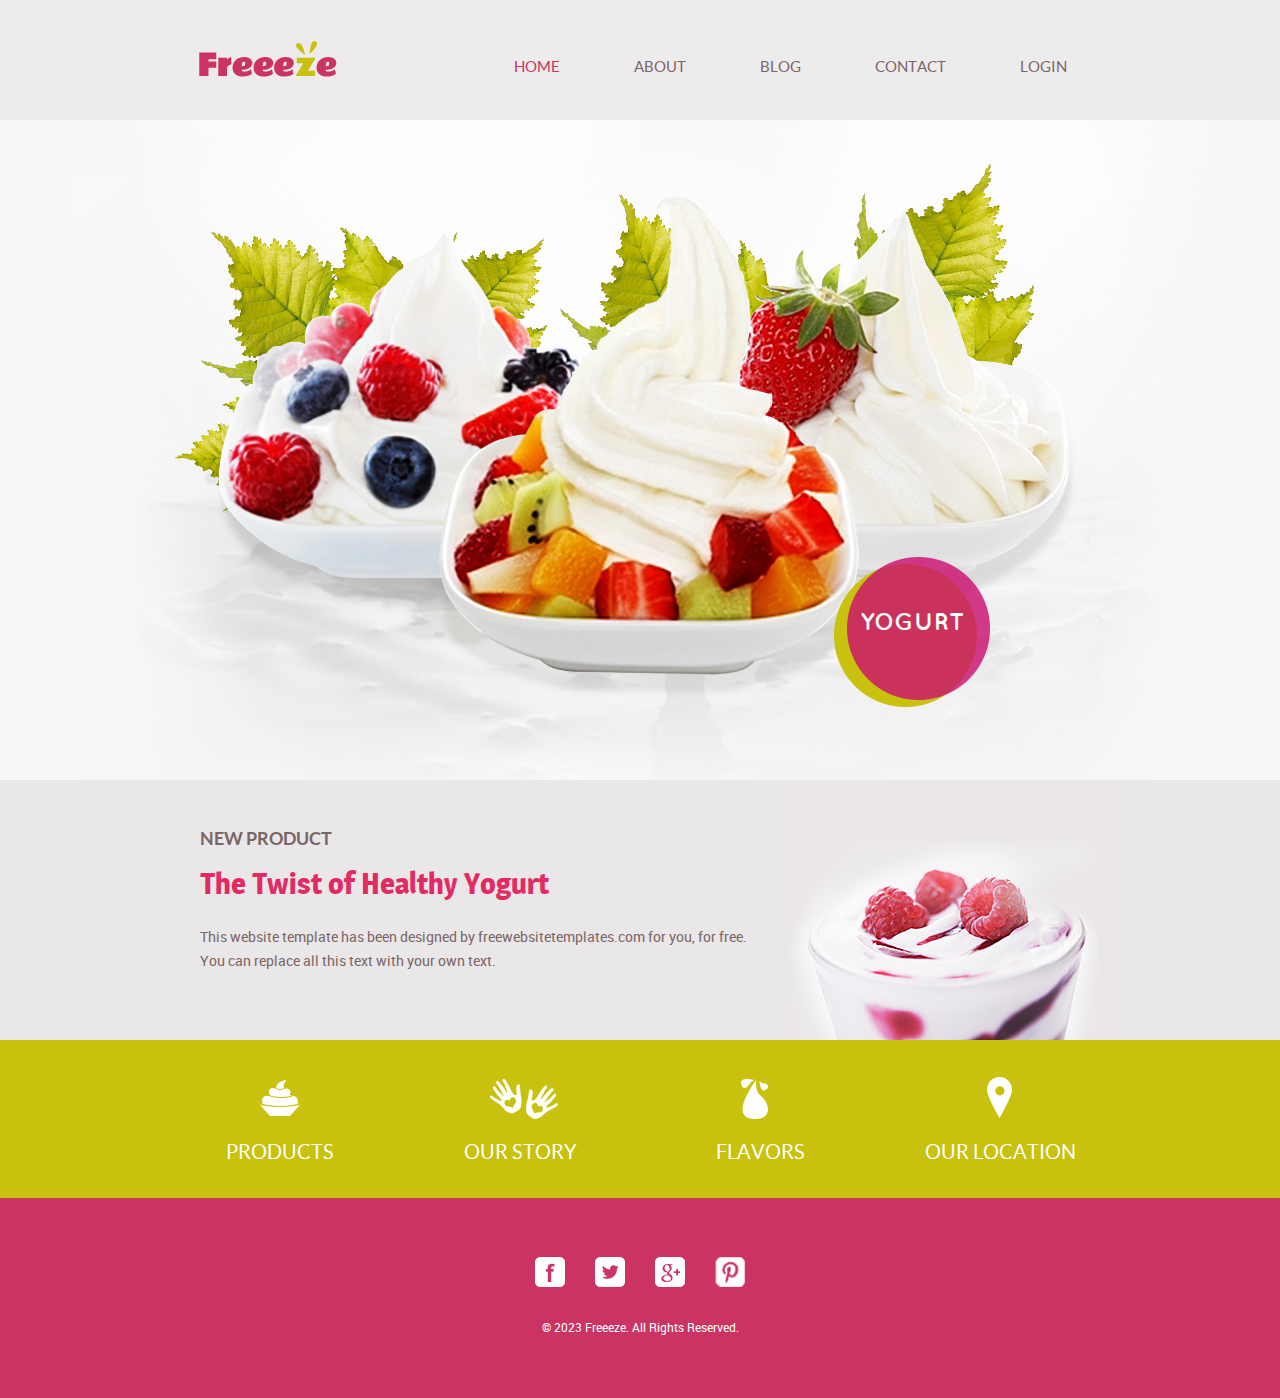
==== frozenyogurtshop/index.html @ 845065ba "first mommit" ====
<!doctype html>
<!-- Website template by freewebsitetemplates.com -->
<html>
<head>
	<meta charset="UTF-8">
	<meta name="viewport" content="width=device-width, initial-scale=1.0">
	<title>Frozen Yogurt Shop</title>
	<link rel="stylesheet" href="css/style.css" type="text/css">
	<link rel="stylesheet" type="text/css" href="css/mobile.css">
	<script src="js/mobile.js" type="text/javascript"></script>
</head>
<body>
	<div id="page">
		<div id="header">
			<div>
				<a href="index.html" class="logo"><img src="images/logo.png" alt=""></a>
				<ul id="navigation">
					<li class="selected">
						<a href="index.html">Home</a>
					</li>
					<li class="menu">
						<a href="about.html">About</a>
						<ul class="primary">
							<li>
								<a href="product.html">Product</a>
							</li>
						</ul>
					</li>
					<li class="menu">
						<a href="blog.html">Blog</a>
						<ul class="secondary">
							<li>
								<a href="singlepost.html">Single post</a>
							</li>
						</ul>
					</li>
					<li>
						<a href="contact.html">Contact</a>
					</li>
					<li>
						<a href="contact.html">Login</a>
					</li>
				</ul>
			</div>
		</div>
		<div id="body" class="home">
			<div class="header">
				<img src="images/bg-home.jpg" alt="">
				<div>
					<a href="product.html">Yogurt</a>
				</div>
			</div>
			<div class="body">
				<div>
					<div>
						<h1>NEW PRODUCT</h1>
						<h2>The Twist of Healthy Yogurt</h2>
						<p>This website template has been designed by freewebsitetemplates.com for you, for free. You can replace all this text with your own text.</p>
					</div>
					<img src="images/yogurt.jpg" alt="">
				</div>
			</div>
			<div class="footer">
				<div>
					<ul>
						<li>
							<a href="product.html" class="product"></a>
							<h1>PRODUCTS</h1>
						</li>
						<li>
							<a href="about.html" class="about"></a>
							<h1>OUR STORY</h1>
						</li>
						<li>
							<a href="product.html" class="flavor"></a>
							<h1>FLAVORS</h1>
						</li>
						<li>
							<a href="contact.html" class="contact"></a>
							<h1>OUR LOCATION</h1>
						</li>
					</ul>
				</div>
			</div>
		</div>
		<div id="footer">
			<div>
				<div class="connect">
					<a href="http://freewebsitetemplates.com/go/facebook/" class="facebook">facebook</a>
					<a href="http://freewebsitetemplates.com/go/twitter/" class="twitter">twitter</a>
					<a href="http://freewebsitetemplates.com/go/googleplus/" class="googleplus">googleplus</a>
					<a href="http://pinterest.com/fwtemplates/" class="pinterest">pinterest</a>
				</div>
				<p>&copy; 2023 Freeeze. All Rights Reserved.</p>
			</div>
		</div>
	</div>
</body>
</html>
---- frozenyogurtshop/css/style.css ----
/* Website template by freewebsitetemplates.com */
body {
	margin: 0;
	padding: 0;
	position: relative;
	width: auto;
}
body #page {
	margin: 0;
	overflow: hidden;
	padding: 0;
	width: auto;
}
a {
	text-decoration: none;
	outline: none;
}
a:active {
	background: none;
}
img {
	border: none;
}
/*-------------------------------------------FONTS---------------------------------------------*/
@font-face {
	font-family: 'roboto-regular-webfont';
	src: url('../fonts/roboto-regular-webfont.eot');
	src: url('../fonts/roboto-regular-webfont.woff') format('woff'), url('../fonts/roboto-regular-webfont.ttf') format('truetype'), url('../fonts/roboto-regular-webfont.svg') format('svg');
}
@font-face {
	font-family: 'quicksand-bold-webfont';
	src: url('../fonts/quicksand-bold-webfont.eot');
	src: url('../fonts/quicksand-bold-webfont.woff') format('woff'), url('../fonts/quicksand-bold-webfont.ttf') format('truetype'), url('../fonts/quicksand-bold-webfont.svg') format('svg');
}
@font-face {
	font-family: 'magra-bold-webfont';
	src: url('../fonts/magra-bold-webfont.eot');
	src: url('../fonts/magra-bold-webfont.woff') format('woff'), url('../fonts/magra-bold-webfont.ttf') format('truetype'), url('../fonts/magra-bold-webfont.svg') format('svg');
}
@font-face {
	font-family: 'lato-regular-webfont';
	src: url('../fonts/lato-regular-webfont.eot');
	src: url('../fonts/lato-regular-webfont.woff') format('woff'), url('../fonts/lato-regular-webfont.ttf') format('truetype'), url('../fonts/lato-regular-webfont.svg') format('svg');
}
@font-face {
	font-family: 'lato-bold-webfont';
	src: url('../fonts/lato-bold-webfont.eot');
	src: url('../fonts/lato-bold-webfont.woff') format('woff'), url('../fonts/lato-bold-webfont.ttf') format('truetype'), url('../fonts/lato-bold-webfont.svg') format('svg');
}
/*----------------------------------------header-styles---------------------------------------*/
#header {
	background-color: #eeebec;
	margin: 0;
	padding: 0;
	position: relative;
	width: 100%;
}
#header div {
	margin: 0 auto;
	max-width: 940px;
	overflow: hidden;
	padding: 41px 10px 27px;
}
#header div a.logo {
	float: left;
	margin: 0 0 0 29px;
	padding: 0;
	width: auto;
}
#header div a.logo img {
	display: block;
	margin: 0;
	padding: 0;
	width: auto;
}
#header div ul {
	display: inline-block;
	float: right;
	list-style: none outside none;
	margin: 0 auto;
	padding: 17px 0 0;
	text-align: center;
	width: 640px;
}
#header div ul li {
	display: inline-block;
	*float: left; /* Needed for IE7 and old versions */
	margin: 0 35px;
	padding: 0;
	position: relative;
	width: auto;
}
#header div ul li a {
	color: #7a6666;
	font-family: lato-regular-webfont;
	font-size: 15px;
	font-weight: normal;
	line-height: 15px;
	margin: 0;
	padding: 0;
	text-align: center;
	text-transform: uppercase;
}
#header div ul li.selected a, #header div ul li.selected a:hover {
	color: #cb3362;
}
#header div ul li a:hover, #header div ul li.menu:hover ul li a {
	color: #c8c10d;
}
#header div ul li ul li a {
	color: #cb3362;
	font-family: lato-regular-webfont;
	font-size: 15px;
	font-weight: normal;
	line-height: 15px;
	margin: 0;
	padding: 0;
	text-align: center;
	text-transform: uppercase;
}
#header div ul li.menu {
	min-height: 35px;
	z-index: 80;
}
#header div ul li.menu ul {
	display: block;
	float: none;
	left: -99999px;
	margin: 0;
	padding: 0;
	position: absolute;
	top: 24px;
	width: 106px;
	z-index: 90;
}
#header div ul li.menu:hover ul.primary, #header div ul li.menu ul#selected.primary {
	left: -30px;
}
#header div ul li.menu:hover ul.secondary, #header div ul li.menu ul#selected.secondary {
	left: -27px;
}
#header div ul li.menu ul li {
	float: none;
	margin: 0;
	padding: 0;
}
/*----------------------------------------body-home-styles---------------------------------------*/
#body.home {
	margin: 0;
	overflow: hidden;
	padding: 0;
	position: relative;
	width: 100%;
}
#body.home div.header {
	background-color: #f8f8f8;
	margin: 0;
	max-width: none;
	overflow: hidden;
	padding: 0;
	width: 100%;
}
#body.home div.header img {
	display: block;
	left: 50%;
	margin: 0 auto 0 -563px;
	padding: 0;
	position: absolute;
	width: 1126px;
}
#body.home div.header div {
	margin: 0 auto;
	max-width: 960px;
	min-height: 660px;
	padding: 0;
	position: relative;
}
#body.home div.header div a {
	background: url(../images/icons.png) no-repeat 0 -128px;
	color: #FFFFFF;
	display: block;
	font-family: quicksand-bold-webfont;
	font-size: 24px;
	font-weight: normal;
	height: 99px;
	line-height: 24px;
	margin: 0;
	padding: 52px 0 0;
	position: absolute;
	right: 130px;
	text-align: center;
	text-transform: uppercase;
	top: 437px;
	width: 156px;
	z-index: 90;
}
#body.home div.body {
	background-color: #eae7e8;
	margin: 0;
	max-width: none;
	padding: 0;
	width: 100%;
}
#body.home div.body div {
	margin: 0 auto;
	max-width: 960px;
	overflow: hidden;
	padding: 0;
}
#body.home div.body div div {
	float: left;
	margin: 0;
	padding: 0 0 0 40px;
	width: 560px;
}
#body.home div.body div img {
	display: block;
	float: right;
	left: 0;
	margin: 0;
	padding: 0;
	position: relative;
	width: auto;
}
#body.home div.body div div h1 {
	color: #7A6666;
	display: block;
	font-family: lato-bold-webfont;
	font-size: 18px;
	font-weight: normal;
	line-height: 24px;
	margin: 0;
	padding: 47px 0 18px;
	text-align: left;
	text-transform: uppercase;
	width: 560px;
}
#body.home div.body div div h2 {
	color: #E32A62;
	display: block;
	font-family: magra-bold-webfont;
	font-size: 30px;
	font-weight: normal;
	line-height: 30px;
	margin: 0;
	padding: 0 0 26px;
	text-align: left;
	text-transform: none;
	width: 560px;
}
#body.home div.body div div p {
	color: #7a6666;
	display: block;
	font-family: roboto-regular-webfont;
	font-size: 14px;
	font-weight: normal;
	line-height: 24px;
	margin: 0;
	padding: 0;
	text-align: left;
	width: 560px;
}
#body.home div.body div div p a {
	color: #7a6666;
	display: block;
	font-family: roboto-regular-webfont;
	font-size: 14px;
	font-weight: normal;
	line-height: 24px;
	margin: 0;
	padding: 0;
	text-decoration: underline;
}
#body.home div.body div div p a:hover {
	color: #c8c10d;
}
#body.home div.footer {
	background-color: #c8c10d;
	margin: 0;
	max-width: none;
	padding: 0;
	width: 100%;
}
#body.home div.footer div {
	margin: 0 auto;
	max-width: 960px;
	padding: 0;
}
#body.home div.footer div ul {
	display: inline-block;
	list-style: none outside none;
	margin: 0;
	padding: 36px 0 32px;
	width: 100%;
}
#body.home div.footer div ul li {
	float: left;
	margin: 0 10px;
	padding: 0;
	width: 220px;
}
#body.home div.footer div ul li a {
	background: url(../images/icons.png) no-repeat;
	display: block;
	height: 44px;
	margin: 0 auto 22px;
	padding: 0;
	width: 80px;
}
#body.home div.footer div ul li a.product {
	background-position: 0 -372px;
}
#body.home div.footer div ul li a.about {
	background-position: 0 -418px;
}
#body.home div.footer div ul li a.flavor {
	background-position: 0 -280px;
}
#body.home div.footer div ul li a.contact {
	float: none;
	background-position: 0 -326px;
}
#body.home div.footer div ul li h1 {
	color: #ffffff;
	font-family: lato-regular-webfont;
	font-size: 20px;
	font-weight: normal;
	line-height: 20px;
	margin: 0;
	padding: 0;
	text-align: center;
	text-transform: uppercase;
}
/*----------------------------------------body-styles---------------------------------------*/
#body {
	margin: 0;
	overflow: hidden;
	padding: 0;
	position: relative;
	width: 100%;
}
#body div.header {
	background-color: #c8c10d;
	margin: 0 auto;
	max-width: none;
	overflow: hidden;
	padding: 0;
}
#body div.header div {
	margin: 0 auto;
	max-width: 960px;
	padding: 0;
}
#body div.header div h1 {
	color: #FFFFFF;
	font-family: lato-regular-webfont;
	font-size: 30px;
	font-weight: normal;
	line-height: 30px;
	margin: 0;
	padding: 28px 0 23px;
	text-align: center;
	text-transform: uppercase;
}
#body div.body {
	background-color: #ebebed;
	margin: 0;
	max-width: none;
	min-height: 249px;
	overflow: hidden;
	padding: 0;
	width: 100%;
}
#body div.body img {
	display: block;
	left: 50%;
	margin: 0 auto 0 -507px;
	padding: 0;
	position: absolute;
	width: 1014px;
}
#body div.footer {
	margin: 0 auto;
	max-width: 960px;
	overflow: hidden;
	padding: 40px 0 110px;
}
#body div.footer div.sidebar {
	background-color: #EFEDEE;
	float: left;
	margin: 0 10px 0 40px;
	padding: 36px 0 34px;
	width: 280px;
}
#body div.footer div.article {
	float: left;
	margin: 0;
	padding: 0 0 0 30px;
	width: 560px;
}
#body div.footer div.sidebar h1 {
	display: block;
	line-height: 48px;
	margin: 0 auto;
	padding: 0 0 50px;
	text-align: center;
	width: 193px;
}
#body div.footer div.sidebar p {
	display: block;
	line-height: 48px;
	margin: 0 auto;
	text-align: center;
	width: 169px;
}
#body div.footer div h1 {
	color: #CB3362;
	font-family: lato-regular-webfont;
	font-size: 24px;
	font-weight: normal;
	line-height: 24px;
	margin: 0;
	padding: 0 0 27px;
	text-align: left;
	text-transform: uppercase;
}
#body div.footer div p, #body div.footer div span {
	color: #7A6666;
	font-family: roboto-regular-webfont;
	font-size: 14px;
	font-weight: normal;
	line-height: 24px;
	margin: 0;
	padding: 0 0 24px;
	text-align: left;
}
#body div.footer div span {
	display: block;
	margin: 0;
	padding: 0;
}
#body div.footer div p a {
	color: #7a6666;
	font-family: roboto-regular-webfont;
	font-size: 14px;
	font-weight: normal;
	line-height: 24px;
	margin: 0;
	padding: 0;
	text-decoration: underline;
}
#body div.footer div p a:hover, #body div ul li p a:hover, #body div.blog .featured ul li div p a:hover, #body div.blog .sidebar p a:hover, #body div.blog .featured p a:hover, #body.contact div.body div div p a:hover {
	color: #c8c10d;
}
#body div {
	margin: 0 auto;
	max-width: 960px;
	padding: 7px 0 57px;
}
#body div ul {
	display: inline-block;
	list-style: none outside none;
	margin: 0;
	overflow: hidden;
	padding: 0 0 22px;
	width: 100%;
}
#body div ul li {
	float: left;
	margin: 0 10px;
	padding: 0;
	width: 220px;
}
#body div ul li h1 {
	color: #E32A62;
	font-family: magra-bold-webfont;
	font-size: 28px;
	font-weight: normal;
	line-height: 28px;
	margin: 0;
	padding: 87px 0 27px 30px;
	text-align: left;
	text-transform: capitalize;
}
#body div ul li p {
	color: #7A6666;
	font-family: roboto-regular-webfont;
	font-size: 14px;
	font-weight: normal;
	line-height: 24px;
	margin: 0;
	padding: 0 0 0 30px;
	text-align: left;
	width: 190px;
}
#body div ul li p a {
	color: #7a6666;
	font-family: roboto-regular-webfont;
	font-size: 14px;
	font-weight: normal;
	line-height: 24px;
	margin: 0;
	padding: 0;
	text-decoration: underline;
}
#body div ul li img {
	display: block;
	margin: 0 auto 15px;
	padding: 0;
	width: auto;
}
#body div ul li h2 {
	color: #e32a62;
	font-family: lato-regular-webfont;
	font-size: 20px;
	font-weight: normal;
	line-height: 24px;
	margin: 0;
	padding: 0;
	text-align: center;
	text-transform: uppercase;
}
#body div.blog {
	margin: 0 auto;
	max-width: 960px;
	overflow: hidden;
	padding: 98px 0 146px;
}
#body div.singlepost {
	margin: 0 auto;
	max-width: 960px;
	overflow: hidden;
	padding: 98px 0 99px;
}
#body div.blog .featured {
	float: left;
	margin: 0 10px;
	padding: 0;
	width: 620px;
}
#body div.singlepost .featured {
	float: left;
	margin: 0 10px;
	padding: 0;
	width: 620px;
}
#body div.blog .featured ul {
	display: inline-block;
	list-style: none;
	margin: 0;
	overflow: hidden;
	padding: 0;
	width: 100%;
}
#body div.blog .featured ul li:first-child {
	margin: 0 0 50px 0;
}
#body div.blog .featured ul li {
	background: url(../images/bg-border.gif) no-repeat bottom center;
	float: none;
	margin: 0 0 39px;
	overflow: hidden;
	padding: 0;
	width: auto;
}
#body div.blog .featured ul li img {
	float: left;
	margin: 2px 0 0;
	padding: 0 30px;
	width: auto;
}
#body div.blog .featured ul li div {
	float: left;
	margin: 0;
	padding: 0 0 36px 10px;
	width: 370px;
}
#body div.blog .featured ul li div h1 {
	color: #CB3362;
	font-family: lato-regular-webfont;
	font-size: 24px;
	font-weight: normal;
	line-height: 24px;
	margin: 0;
	padding: 0 0 3px;
	text-align: left;
	text-transform: uppercase;
}
#body div.blog .featured ul li div span {
	color: #7A6666;
	display: block;
	font-family: roboto-regular-webfont;
	font-size: 12px;
	font-weight: normal;
	line-height: 24px;
	margin: 0;
	padding: 0 0 24px;
	text-align: left;
	text-transform: none;
}
#body div.blog .featured ul li div p {
	color: #7a6666;
	font-family: roboto-regular-webfont;
	font-size: 14px;
	font-weight: normal;
	line-height: 24px;
	margin: 0;
	padding: 0 0 39px 0;
	text-align: left;
	width: 100%;
}
#body div.blog .featured ul li div p a {
	color: #7a6666;
	font-family: roboto-regular-webfont;
	font-size: 14px;
	font-weight: normal;
	line-height: 24px;
	margin: 0;
	padding: 0;
	text-decoration: underline;
}
#body div.blog .featured ul li div a.more {
	border: 2px solid #cbb5bc;
	color: #a5838e;
	display: block;
	font-family: lato-bold-webfont;
	font-size: 16px;
	font-weight: normal;
	height: 36px;
	line-height: 36px;
	margin: 0;
	padding: 0;
	text-align: center;
	text-transform: uppercase;
	width: 156px;
}
#body div.blog .featured ul li div a.more:hover {
	background-color: #c8c10d;
	border: none;
	color: #ffffff;
	height: 40px;
	line-height: 40px;
	width: 160px;
}
#body div.blog .featured a.load {
	border: 2px solid #cbb5bc;
	color: #a5838e;
	display: block;
	font-family: lato-bold-webfont;
	font-size: 16px;
	font-weight: normal;
	height: 36px;
	line-height: 36px;
	margin: 0 auto;
	padding: 0;
	text-align: center;
	text-transform: uppercase;
	width: 156px;
}
#body div.blog .featured a.load:hover {
	background-color: #cb3362;
	border: none;
	color: #ffffff;
	height: 40px;
	line-height: 40px;
	width: 160px;
}
#body div.blog .sidebar {
	background-color: #EFEDEE;
	float: left;
	margin: 0;
	padding: 0 0 71px;
	width: 280px;
}
#body div.singlepost .sidebar {
	background-color: #EFEDEE;
	float: left;
	margin: 0;
	padding: 0 0 71px;
	width: 280px;
}
#body div.blog .sidebar h1, #body div.singlepost .sidebar h1 {
	color: #CB3362;
	font-family: magra-bold-webfont;
	font-size: 30px;
	font-weight: normal;
	line-height: 30px;
	margin: 0;
	padding: 42px 0 29px;
	text-align: center;
	text-transform: capitalize;
}
#body div.blog .sidebar img, #body div.singlepost .sidebar img {
	display: block;
	margin: 0 auto;
	padding: 0;
	width: auto;
}
#body div.blog .sidebar h2, #body div.singlepost .sidebar h2 {
	color: #CB3362;
	font-family: lato-regular-webfont;
	font-size: 24px;
	font-weight: normal;
	line-height: 24px;
	margin: 0;
	padding: 34px 0 3px;
	text-align: center;
	text-transform: uppercase;
}
#body div.blog .sidebar span, #body div.singlepost .sidebar span {
	color: #7A6666;
	display: block;
	font-family: roboto-regular-webfont;
	font-size: 12px;
	font-weight: normal;
	line-height: 24px;
	margin: 0;
	padding: 0 0 24px;
	text-align: center;
	text-transform: none;
}
#body div.blog .sidebar p, #body div.singlepost .sidebar p {
	color: #7A6666;
	display: block;
	font-family: roboto-regular-webfont;
	font-size: 14px;
	font-weight: normal;
	line-height: 24px;
	margin: 0 auto;
	padding: 0 0 64px;
	text-align: center;
	text-transform: none;
	width: 200px;
}
#body div.blog .sidebar p a, #body div.singlepost .sidebar p a {
	color: #7a6666;
	font-family: roboto-regular-webfont;
	font-size: 14px;
	font-weight: normal;
	line-height: 24px;
	margin: 0;
	padding: 0;
	text-decoration: underline;
}
#body div.blog .sidebar a.more, #body div.singlepost .sidebar a.more {
	border: 2px solid #d3c2c7;
	color: #a5838e;
	display: block;
	font-family: lato-bold-webfont;
	font-size: 16px;
	font-weight: normal;
	height: 36px;
	line-height: 36px;
	margin: 0 auto;
	padding: 0;
	text-align: center;
	text-transform: uppercase;
	width: 156px;
}
#body div.blog .sidebar a.more:hover, #body div.singlepost .sidebar a.more:hover {
	background-color: #c8c10d;
	border: none;
	color: #ffffff;
	height: 40px;
	line-height: 40px;
	width: 160px;
}
#body div.singlepost .featured img {
	display: block;
	margin: 0;
	padding: 1px 0 0 30px;
	width: auto;
}
#body div.singlepost .featured h1 {
	color: #CB3362;
	font-family: lato-regular-webfont;
	font-size: 24px;
	font-weight: normal;
	line-height: 24px;
	margin: 0;
	padding: 40px 0 4px 30px;
	text-align: left;
	text-transform: uppercase;
}
#body div.singlepost .featured span {
	color: #7A6666;
	display: block;
	font-family: Arial;
	font-size: 12px;
	font-weight: normal;
	line-height: 24px;
	margin: 0;
	padding: 0 0 23px 30px;
	text-align: left;
	text-transform: none;
}
#body div.singlepost .featured p {
	color: #7A6666;
	font-family: Arial;
	font-size: 14px;
	font-weight: normal;
	line-height: 24px;
	margin: 0;
	padding: 0 0 24px 30px;
	text-align: left;
}
#body div.singlepost .featured p a {
	color: #7a6666;
	font-family: Arial;
	font-size: 14px;
	font-weight: normal;
	line-height: 24px;
	margin: 0;
	padding: 0;
	text-decoration: underline;
}
#body div.singlepost .featured a.load {
	border: 2px solid #CBB5BC;
	color: #A5838E;
	display: block;
	font-family: lato-bold-webfont;
	font-size: 16px;
	font-weight: normal;
	height: 36px;
	line-height: 36px;
	margin: 63px auto 0;
	padding: 0;
	text-align: center;
	text-transform: uppercase;
	width: 156px;
}
#body div.singlepost .featured a.load:hover {
	background-color: #c8c10d;
	border: none;
	color: #ffffff;
	height: 40px;
	line-height: 40px;
	width: 160px;
}
#body.contact div.body {
	background: url(../images/map.jpg) no-repeat center top #b5aaad;
	margin: 0;
	max-width: none;
	padding: 0;
	width: 100%;
}
#body.contact div.body div {
	margin: 0 auto;
	max-width: 960px;
	overflow: hidden;
	padding: 39px 0 0;
}
#body.contact div.body div div {
	background: url(../images/bg-transparent.png) repeat;
	margin: 0 auto;
	overflow: hidden;
	padding: 30px 0 35px 133px;
	width: 747px;
}
#body.contact div.body div div img {
	float: left;
	left: auto;
	margin: 0 38px 0 0;
	padding: 0;
	position: relative;
	width: auto;
}
#body.contact div.body div div h1 {
	color: #CB3362;
	float: left;
	font-family: lato-regular-webfont;
	font-size: 24px;
	font-weight: normal;
	line-height: 24px;
	margin: 0;
	padding: 15px 0 4px;
	text-align: left;
	text-transform: uppercase;
	width: 510px;
}
#body.contact div.body div div p {
	color: #7a6666;
	float: left;
	font-family: roboto-regular-webfont;
	font-size: 14px;
	font-weight: normal;
	line-height: 24px;
	margin: 0;
	padding: 0;
	text-align: left;
	width: 510px;
}
#body.contact div.body div div p a {
	color: #7a6666;
	font-family: roboto-regular-webfont;
	font-size: 14px;
	font-weight: normal;
	line-height: 24px;
	margin: 0;
	padding: 0;
	text-decoration: underline;
}
#body div.footer .contact {
	float: left;
	margin: 0 10px 0 0;
	max-width: none;
	padding: 0 0 61px 40px;
	width: 590px;
}
#body div.footer .contact h1 {
	color: #CB3362;
	float: none;
	font-family: lato-regular-webfont;
	font-size: 24px;
	font-weight: normal;
	line-height: 24px;
	margin: 0;
	padding: 0 0 43px;
	text-align: left;
	text-transform: uppercase;
	width: auto;
}
#body div.footer .contact form {
	margin: 0;
	overflow: hidden;
	padding: 0;
	width: 560px;
}
#body div.footer .contact form input {
	background: none;
	border: 1px solid #B6ADB0;
	color: #7A6666;
	display: block;
	font-family: lato-regular-webfont;
	font-size: 14px;
	font-weight: normal;
	height: 38px;
	line-height: 38px;
	margin: 0 0 8px;
	padding: 0 0 0 10px;
	text-align: left;
	width: 548px;
}
#body div.footer .contact form textarea {
	background: none;
	border: 1px solid #B6ADB0;
	color: #7A6666;
	display: block;
	font-family: lato-regular-webfont;
	font-size: 14px;
	font-weight: normal;
	height: 270px;
	line-height: 24px;
	margin: 0 0 9px;
	overflow: auto;
	padding: 7px 0 0 10px;
	resize: none;
	text-align: left;
	width: 548px;
}
#body div.footer .contact form input#submit {
	background: none;
	border: 2px solid #c5abb4;
	color: #a5838e;
	cursor: pointer;
	display: block;
	font-family: lato-bold-webfont;
	font-size: 16px;
	font-weight: normal;
	height: 40px;
	line-height: 36px;
	margin: 0;
	padding: 0;
	text-align: center;
	text-transform: uppercase;
	width: 141px;
}
#body div.footer .contact form input#submit:hover {
	background-color: #c8c10d;
	border: none;
	height: 40px;
	width: 141px;
}
#body div.footer .section {
	background-color: #EFEDEE;
	float: left;
	margin: 0;
	max-width: none;
	padding: 0 0 35px;
	width: 280px;
}
#body div.footer .section h1 {
	color: #CB3362;
	display: block;
	font-family: lato-regular-webfont;
	font-size: 24px;
	font-weight: normal;
	line-height: 24px;
	margin: 0 auto;
	padding: 24px 0 27px;
	text-align: center;
	text-transform: uppercase;
	width: 202px;
}
#body div.footer .section p {
	color: #7A6666;
	display: block;
	font-family: roboto-regular-webfont;
	font-size: 14px;
	font-weight: normal;
	line-height: 24px;
	margin: 0 auto;
	padding: 0;
	text-align: center;
	width: 202px;
}
#body div.footer .section p a {
}
#body div.footer .section p a:hover {
}
/*----------------------------------------footer-styles---------------------------------------*/
#footer {
	background-color: #cb3362;
	margin: 0;
	padding: 0;
	width: 100%;
}
#footer div {
	margin: 0 auto;
	max-width: 960px;
	overflow: hidden;
	padding: 59px 0 13px;
}
#footer div p {
	color: #FFFFFF;
	display: block;
	font-family: roboto-regular-webfont;
	font-size: 12px;
	font-weight: normal;
	line-height: 15px;
	margin: 0;
	padding: 33px 0 50px;
	text-align: center;
	text-transform: none
}
#footer div .connect {
	display: block;
	height: 30px;
	margin: 0 auto;
	max-width: none;
	overflow: hidden;
	padding: 0;
	width: 240px;
}
#footer div .connect a {
	background: url(../images/icons.png) no-repeat;
	display: block;
	float: left;
	height: 30px;
	margin: 0 15px;
	padding: 0;
	text-indent: -99999px;
	width: 30px;
}
#footer div .connect a.facebook {
	background-position: 0 0;
}
#footer div .connect a.googleplus {
	background-position: 0 -32px;
}
#footer div .connect a.pinterest {
	background-position: 0 -64px;
}
#footer div .connect a.twitter {
	background-position: 0 -96px;
}
---- frozenyogurtshop/css/mobile.css ----
/* Website template by freewebsitetemplates.com */
@media only screen and (min-width : 320px) and (max-width : 568px) {
	html {
		-webkit-text-size-adjust: none;
	}
	img {
		max-width: 100%;
	}
	body #page {
		margin: 0;
		overflow: hidden;
		padding: 0;
		width: auto;
	}
	#header {
		width: 100%;
	}
	#header div {
		max-width: none;
		overflow: hidden;
		padding: 90px 0 13%;
		width: 100%;
	}
	#header div a.logo {
		display: block;
		float: none;
		height: auto;
		margin: 0 auto;
		padding: 0;
	}
	#header div a.logo img {
		display: block;
		margin: 0 auto;
		padding: 0;
		width: 50%;
	}
	#header span#mobile-navigation {
		background: transparent url(../images/mobile/mobile-menu.png) no-repeat;
		display: block;
		height: 50px;
		margin: 0;
		padding: 0 0 0 0;
		position: absolute;
		right: 6%;
		top: 20px;
		width: 50px;
		z-index: 999;
	}
	#header div > ul#navigation {
		background-image: none;
		background: rgba(121, 101, 102, 0.91);
		border: 1px solid #f8f8f8;
		border-radius: 0;
		display: none;
		height: auto;
		padding: 0;
		position: absolute;
		right: 6%;
		top: 70px;
		width: 88%;
		z-index: 1000;
	}
	#header div > ul#navigation > li {
		border-left: 0;
		border-top: 1px solid #f8f8f8;
		margin: 0;
		padding: 0;
		position: relative;
		text-align: left;
		width: 100%;
	}
	#header div > ul#navigation > li:first-child {
		border-top: 0;
	}
	#header div > ul#navigation > li:hover {
		background-color: transparent;
	}
	#header div ul#navigation li a {
		color: #f8f8f8;
		display: block;
		font-family: Arial;
		font-size: 1.125em;
		font-weight: normal;
		height: 3em;
		line-height: 3.125em;
		padding: 0 10px;
		text-align: left;
		text-shadow: none;
		width: auto;
	}
	#header .mobile-submenu {
		background: rgba(121, 101, 102, 0.91) url(../images/mobile/mobile-expand.png) no-repeat center;
		border-left: 1px solid #f8f8f8;
		display: inline-block;
		height: 3.4em;
		position: absolute;
		right: 0;
		top: 0;
		width: 50px;
		z-index: 0;
	}
	#header div ul#navigation li ul {
		background: none;
		border-top: 1px solid #f8f8f8;
		padding: 0;
		position: static;
		right: 0;
		text-align: left;
		width: 100%;
		z-index: 999;
	}
	#header div ul#navigation li ul, #header div ul#navigation li:hover ul {
		display: none;
	}
	#header div ul#navigation li {
		width: 100%;
		z-index: 40;
	}
	#header div ul#navigation li ul li {
		background: rgba(121, 101, 102, 0.91);
		border-top: 1px solid #f8f8f8;
		display: block;
		margin: 0;
		padding: 0;
		text-align: left;
		width: 100%;
	}
	#header div ul#navigation li ul li:first-child {
		border: none;
	}
	#header div ul#navigation li ul li a {
		background: rgba(121, 101, 103, 0.91);
		color: #f8f8f8;
		padding-left: 20px;
		text-align: left;
		width: auto;
	}
	#header div ul#navigation li:hover a, #header div ul#navigation li.selected a, #header div ul#navigation li:hover ul li a, #header div ul#navigation li:hover ul li a:hover, #header div ul#navigation li ul li.selected a {
		display: block;
	}
	#header div ul#navigation li.selected > a {
		background: rgba(204, 60, 104, 0.91);
		color: #f8f8f8;
	}
	#body {
		margin: 0;
		padding: 0;
		width: 100%;
	}
	#body.home {
		margin: 0;
		padding: 0;
		width: 100%;
	}
}
@media only screen and (max-width : 568px) and (orientation : landscape) {
	
}
	@media only screen and (max-width : 918px) {
	#body{
	}
	#body.home {
	}
	#body div.blog, #body div.singlepost {
		margin: 0;
		max-width: none;
		overflow: hidden;
		padding: 10% 0;
		width: 100%;
	}
	#body.home div.header div {
		margin: 0 auto;
		max-width: 960px;
		min-height: 470px;
		padding: 0;
		position: relative;
	}
	#body.home div.header img {
		display: block;
		height: 21%;
		left: 0;
		margin: 0 auto;
		padding: 0;
		position: absolute;
		width: 100%;
	}
	#body.home div.header div a {
		margin: 0 auto;
		padding: 52px 0 0;
		position: relative;
		right: 0;
		top: 292px;
	}
	#body.home div.body div, #body.home div.footer div {
		margin: 0 auto;
		max-width: none;
		width: 90%;
	}
	#body.home div.body div div {
		float: none;
		margin: 0 auto;
		padding: 0;
		width: 90%;
	}
	#body.home div.body div div h1, #body.home div.body div div h2, #body.home div.body div div p {
		width: 100%;
	}
	#body.home div.body div img {
		display: block;
		float: none;
		margin: 0 auto;
		padding: 0;
		position: inherit;
		width: 100%;
	}
	#body.home div.footer div ul li {
		float: none;
		margin: 0;
		padding: 0 0 8%;
		width: 100%;
	}
	#body.home div.footer div ul li a.contact {
		float: none;
	}
	#body div.body {
		min-height: 280px;
	}
	#body div.body img {
		display: block;
		height: 15%;
		left: 0;
		margin: 0 auto;
		padding: 0;
		position: absolute;
		width: 100%;
	}
	#body div.footer {
		margin: 0;
		max-width: none;
		overflow: hidden;
		padding: 0 0 0;
		width: 100%;
	}
	#body div.footer div.sidebar {
		float: none;
		margin: 10% auto 0;
		padding: 36px 0 34px;
		width: 90%;
	}
	#body div.footer div.article {
		float: none;
		margin: 0 auto;
		padding: 8% 0 0 0;
		width: 90%;
	}
	#body div ul {
		padding: 10% 0;
		width: 100%;
	}
	#body div ul li {
		float: none;
		margin: 0 auto;
		padding: 0;
		width: 90%;
	}
	#body div ul li h1, #body div ul li p {
		margin: 0;
		padding: 0;
		width: 100%;
	}
	#body div.blog .featured {
		float: none;
		margin: 0;
		padding: 0;
		width: 100%;
	}
	#body div.blog .sidebar {
		background-color: #EFEDEE;
		float: none;
		margin: 0;
		padding: 0 0 71px;
		width: 100%;
	}
	#body div.blog .featured ul li:first-child {
		margin: 10% auto;
	}
	#body div.blog .featured ul li {
		background: none;
		margin: 10% auto;
		width: 90%;
	}
	#body div.blog .featured ul li img {
		float: none;
		margin: 5% auto;
	}
	#body div.blog .featured ul li div {
		float: none;
		margin: 0;
		padding: 0;
		width: 100%;
	}
	#body div.singlepost .featured img, #body div.singlepost .featured h1, #body div.singlepost .featured span, #body div.singlepost .featured p {
		padding: 4% 0;
	}
	#body div.blog .featured a.load, #body div.singlepost .featured a.load {
		display: none;
	}
	#body div.blog .sidebar, #body div.singlepost .featured,  #body div.singlepost .sidebar {
		float: none;
		margin: 0 auto;
		padding: 0 0 35px;
		width: 90%;
	}
	#body.contact div.body div{
		padding: 4% 0;
		max-width: none;
		width: 100%;
	}
	#body.contact div.body div div{
		padding: 5% 0;
		width: 90%;
	}
	#body.contact div.body div div img{
		float: none;
		margin: 0 auto;
	}
	#body.contact div.body div div h1, #body.contact div.body div div p{
		padding: 0 0 0 4%;
		width: 96%;
	}
	#footer div {
		margin: 0 auto;
		width: 90%;
	}
	#body div.footer .contact {
		float: none;
		margin: 0 auto;
		max-width: none;
		padding: 4% 0;
		width: 90%;
	}
	#body div.footer .contact form {
		margin: 0;
		overflow: hidden;
		padding: 0;
		width: 100%;
	}
	#body div.footer .contact form input, #body div.footer .contact form textarea {
		-webkit-appearance: none;
		border-radius: 0;
		margin: 0 auto 8px;
		width: 90%;
	}
	#body div.footer .contact form input#submit {
		-webkit-appearance: none;
		margin: 0 0 0 2%;
	}
	#body div.footer .section {
		background-color: #EFEDEE;
		float: none;
		margin: 0 auto 5%;
		max-width: none;
		padding: 0 0 35px;
		width: 90%;
	}
}
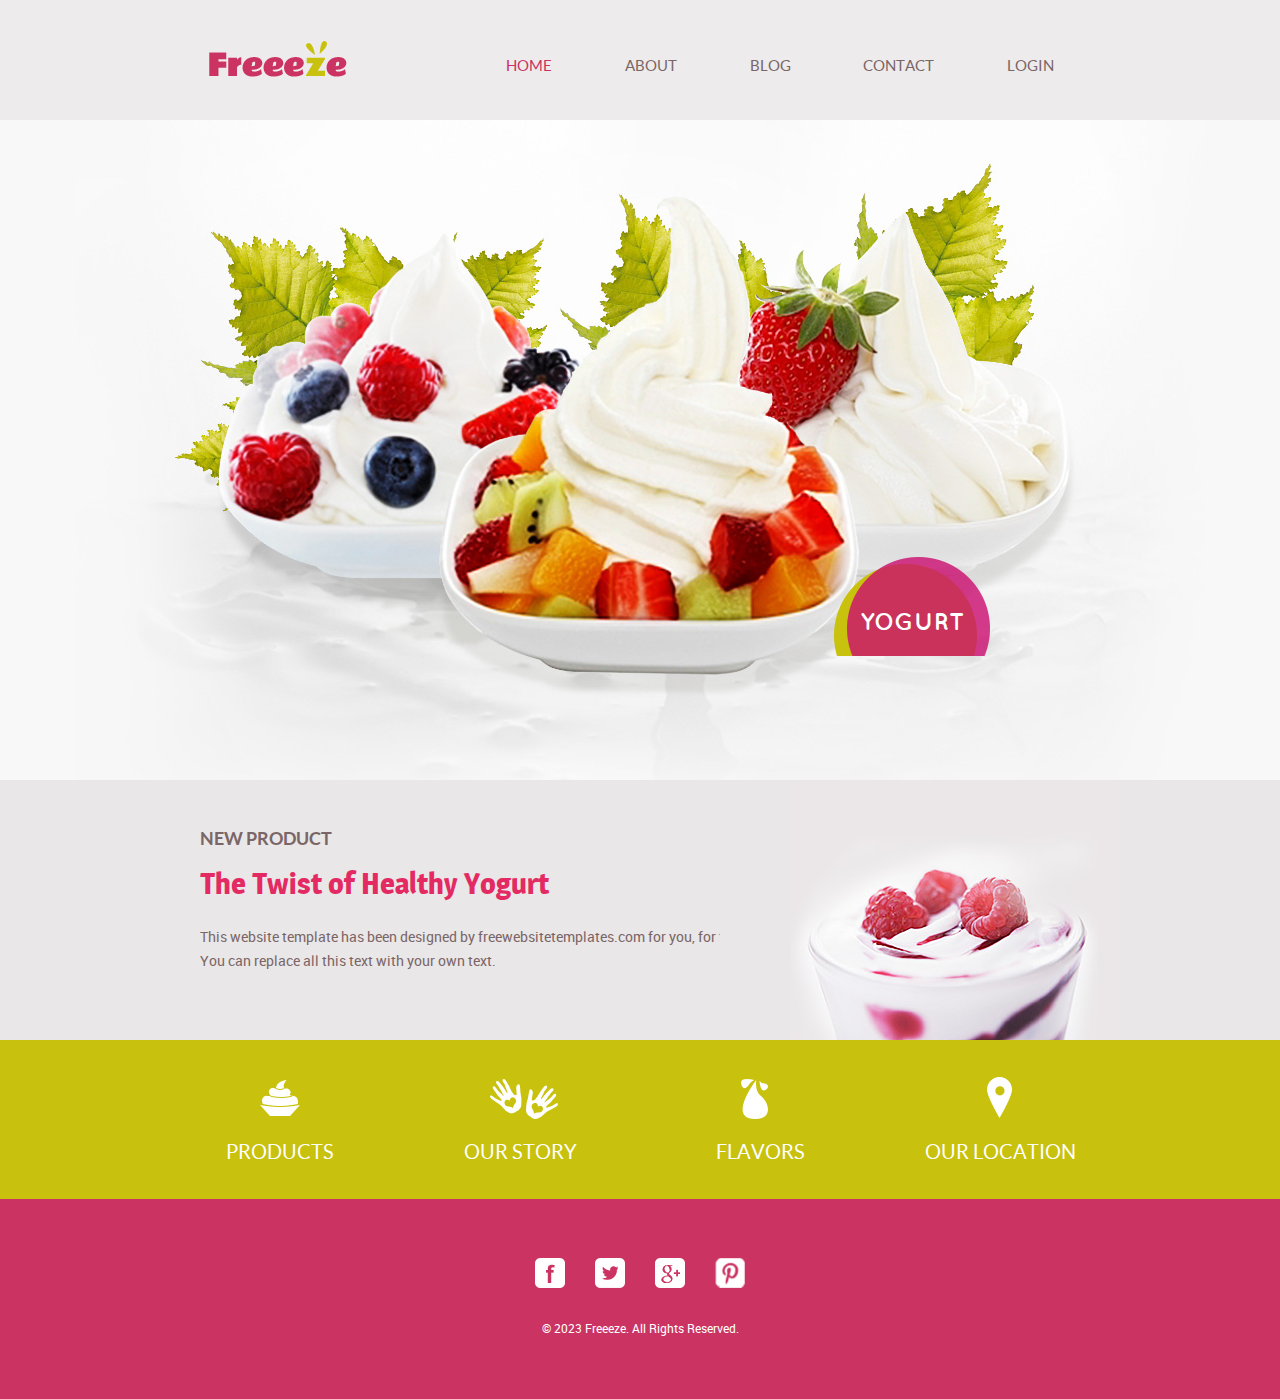
==== commit 0642ca6b: "first commit" ====
--- a/frozenyogurtshop/index.html
+++ b/frozenyogurtshop/index.html
@@ -38,7 +38,7 @@
 						<a href="contact.html">Contact</a>
 					</li>
 					<li>
-						<a href="contact.html">Login</a>
+						<a href="modal.html">Login</a>
 					</li>
 				</ul>
 			</div>
--- a/frozenyogurtshop/css/style.css
+++ b/frozenyogurtshop/css/style.css
@@ -1074,3 +1074,226 @@
 #footer div .connect a.twitter {
 	background-position: 0 -96px;
 }
+
+.auth-form{
+    width: 500px;
+    
+}
+.auth-form__container{
+    padding: 4px 32px;
+}
+.auth-form__header{
+    display: flex;
+    align-items: center;
+    justify-content: space-between;
+    margin-bottom: 16px;
+}
+.auth-form__heading{
+    font-size: 2rem;
+    margin-left: 8px;
+}
+.auth-form__switch{
+    font-size: 1.6rem;
+    color: var(--primary-color);
+    font-weight: 700;
+    text-decoration: none;
+    margin-right: 8px;
+}
+.auth-form__form{
+    margin-top: 16px;
+}
+.auth-form__input{
+    width: 100%;
+    height: 40px;
+    font-size: 1.4rem;
+    margin-bottom: 16px;
+    border: 1px solid var(--border-color);
+    border-radius: 2px;
+    outline: none;
+}
+.auth-form__input:focus{
+    border-color: #777;
+}
+.auth-form__asign{
+    font-size: 1.4rem;
+    line-height: 2rem;
+    text-align: center;
+    font-weight: 600;
+}
+.auth-form__text-link{
+    text-decoration: none;
+    color: var(--primary-color);
+}
+.auth-form__controls{
+    display: flex;
+    justify-content: flex-end;
+}
+.btn--back{
+    margin-right: 8px;   
+}
+.auth-form__connection{
+    display: flex;
+    justify-content: space-around;
+    margin: 42px 0 26px 0;
+}
+.btn--width-icon{
+    width: 100% ;
+    margin-top: 16px;
+    text-align: center;
+    padding-top: 8px ;
+}
+.btn.btn--width-icon--facebook
+{
+	display: flex;
+    background-color: #1b74e4;
+    margin-left: 36px;
+    margin-right: 4px;
+    color: var(--white-corlor);
+	flex:1;
+	align-items: center;
+	justify-content: center;
+}
+.btn.btn--width-icon--google{
+	display: flex;
+    margin-right: 36px;
+    margin-left: 4px;
+    background-color: #de5448;
+    color: var(--white-corlor);
+	flex:1;
+	align-items: center;
+	justify-content: center;
+}
+.auth-form__help{
+    display: flex;
+    justify-content: flex-end;
+    margin-bottom: 60px;
+}
+.auth-form__help__forget-pasword{
+    text-decoration: none;    
+    font-size: 1.6rem;
+    margin: 10px 0px;
+    border-right: 1px solid #c4c6cb;
+    padding-right: 15px;
+    color: var(--primary-color);
+}
+.auth-form__help__need-help{
+    text-decoration: none;
+    font-size: 1.6rem;
+    margin-top: 10px;
+    margin-left: 15px;
+    color: gray;
+}
+:root{
+    --white-corlor: #fff;
+    --black-color: #000;
+    --text-color: #333;
+    --primary-color:#fe6433;
+    --border-color:#dbdbdb;
+
+    --header-height: 120px;
+    --navbar-height: 35px;
+    --header-with-search-height: calc(var(--header-height) - var(--navbar-height));
+}
+*{
+    box-sizing: inherit;
+}
+html{
+    font-size: 62.5%;
+    line-height: 1.6rem;
+    font-family: 'Roboto', sans-serif ;
+    box-sizing: border-box;
+}
+.grid{
+    width: 1200px;
+    max-width: 100%;
+    margin: 0 auto;
+}
+.grid__full-width{
+    width: 100%;
+}
+
+.grid__row{
+    display: flex;
+    flex-wrap: wrap;
+}
+/* Animation */
+@keyframes fadeIn {
+    from{
+        opacity: 0;
+    }
+    to{
+        opacity: 1;
+    }
+}
+@keyframes growth{
+    from{
+        transform: scale(0.7);
+    }
+    to{
+        transform: scale(1);
+    }
+}
+/* Modal */
+.modal{
+	display: flex;
+    position: fixed;
+    top:0;
+    left: 0;
+    bottom: 0;
+    right: 0;
+    cursor: pointer;
+    display: flex;
+    align-items: center;
+	justify-content: center;
+}
+.modal__overlay{
+    position: absolute;
+    width: 100%;
+    height: 100%;
+    background-color: rgba(0, 0, 0, 0.4);
+    z-index: 1;
+    cursor: default;
+    animation: fadeIn linear 0.1s;
+}
+.modal__body{
+    
+    background-color: white;
+    margin: auto;
+    z-index: 2;
+    border-radius: 5px;
+    cursor: default;
+    animation: growth linear 0.1s;
+}
+.btn{
+    margin-top:  23px;
+    width: 142px;
+    height: 34px;
+    font-size: 1.5rem;
+    padding: 2px 0 0 0;
+    border: none;
+    border-radius: 2px;
+    outline: none;
+    cursor: pointer;
+    color: var(--text-color);
+    background-color: var(--white-corlor);
+    text-decoration: none;
+}
+.btn:hover{
+    background-color: rgba(0, 0, 0, 0.5)
+}
+.btn.btn--primary{
+    background-color: var(--primary-color);
+    color: var(--white-corlor); 
+   
+}
+.btn.btn--disable{
+    cursor: default;
+    color: #ccc;
+    background-color: #888;
+    
+}
+a{
+    text-decoration: none;
+}
+
+
